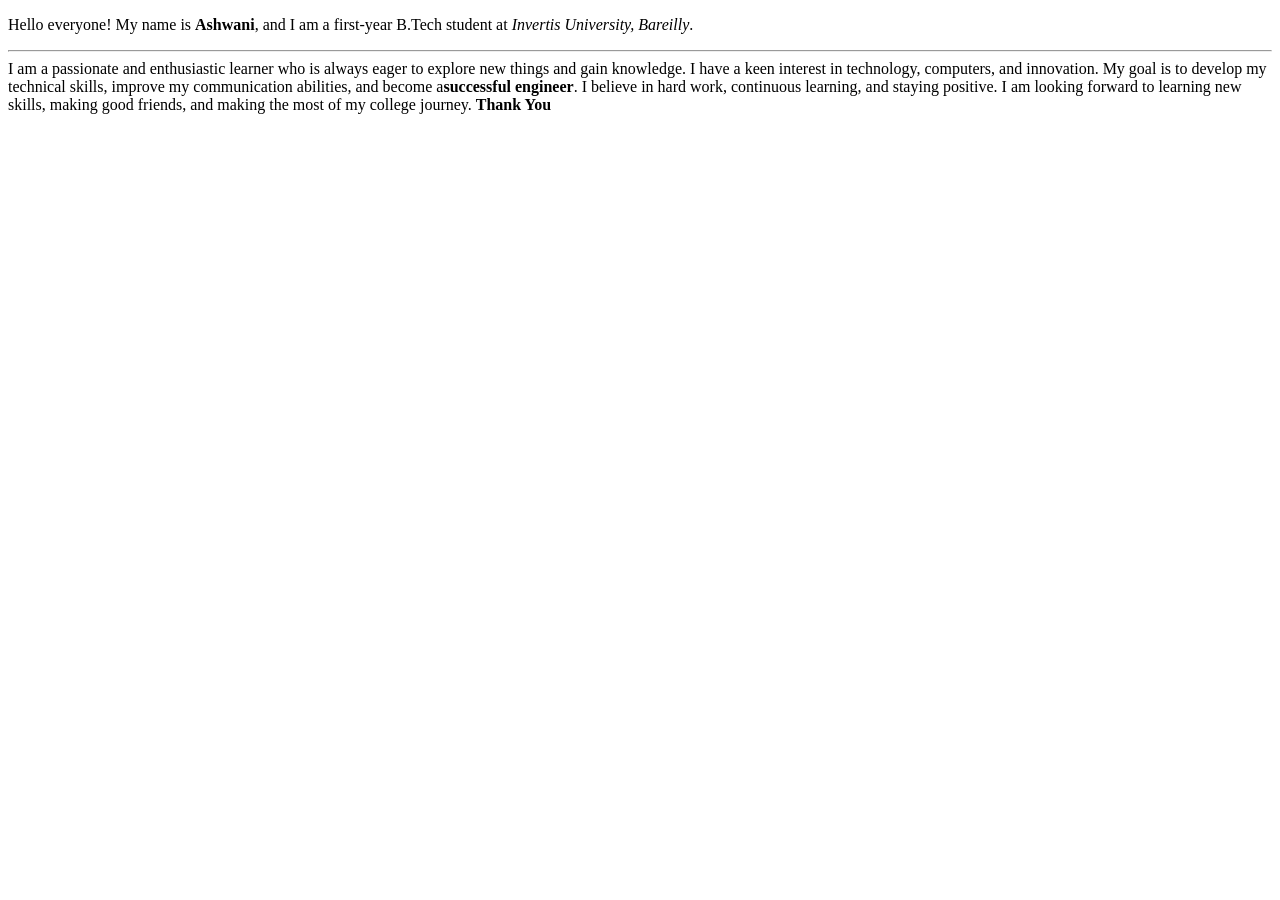
==== assignment1.html/index.html @ d5da6c68 "introductionn para" ====
<!DOCTYPE html>
<html lang="en">
<head>
    <meta charset="UTF-8">
    <meta name="viewport" content="width=device-width, initial-scale=1.0">
    <title>Document</title>
</head>
<body>
   <p>Hello everyone!

My name is <strong>Ashwani</strong>, and I am a first-year B.Tech student at <em>Invertis University, Bareilly</em>.
<hr> I am a passionate and enthusiastic learner who is always eager to explore new things and gain knowledge. I have a keen interest in technology, computers, and innovation. My goal is to develop my technical skills, improve my communication abilities, and become a<strong>successful engineer</strong>. I believe in hard work, continuous learning, and staying positive. I am looking forward to learning new skills, making good friends, and making the most of my college journey. 

<strong>Thank You</strong>  </p>
</body>
</html>
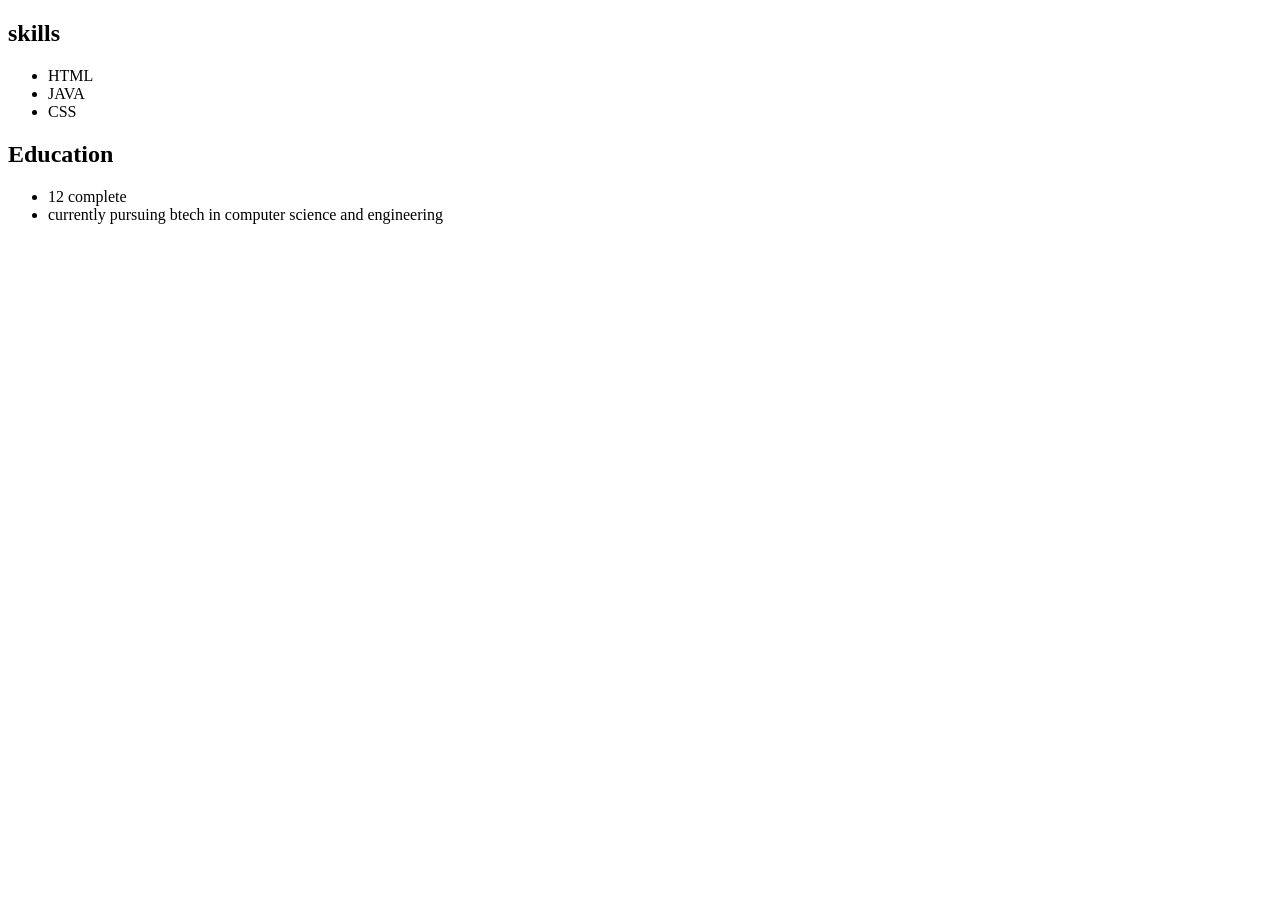
==== commit 303a1501: "skills and education" ====
--- a/assignment1.html/index.html
+++ b/assignment1.html/index.html
@@ -6,11 +6,25 @@
     <title>Document</title>
 </head>
 <body>
-   <p>Hello everyone!
+    <div class="container" id=" skills">
+        <h2>skills</h2>
+        <ul>
+            <li> HTML</li>
+            <li>JAVA</li>
+            <li>CSS</li>
 
-My name is <strong>Ashwani</strong>, and I am a first-year B.Tech student at <em>Invertis University, Bareilly</em>.
-<hr> I am a passionate and enthusiastic learner who is always eager to explore new things and gain knowledge. I have a keen interest in technology, computers, and innovation. My goal is to develop my technical skills, improve my communication abilities, and become a<strong>successful engineer</strong>. I believe in hard work, continuous learning, and staying positive. I am looking forward to learning new skills, making good friends, and making the most of my college journey. 
 
-<strong>Thank You</strong>  </p>
+        </ul>
+    </div>
+    <div class="container" id ="education">
+    <h2>Education</h2>
+    <ul>
+        <li> 12 complete</li>
+        <li>currently pursuing btech in computer science and engineering </li>
+    </ul>
+        
+    </div>
+
+
 </body>
 </html>
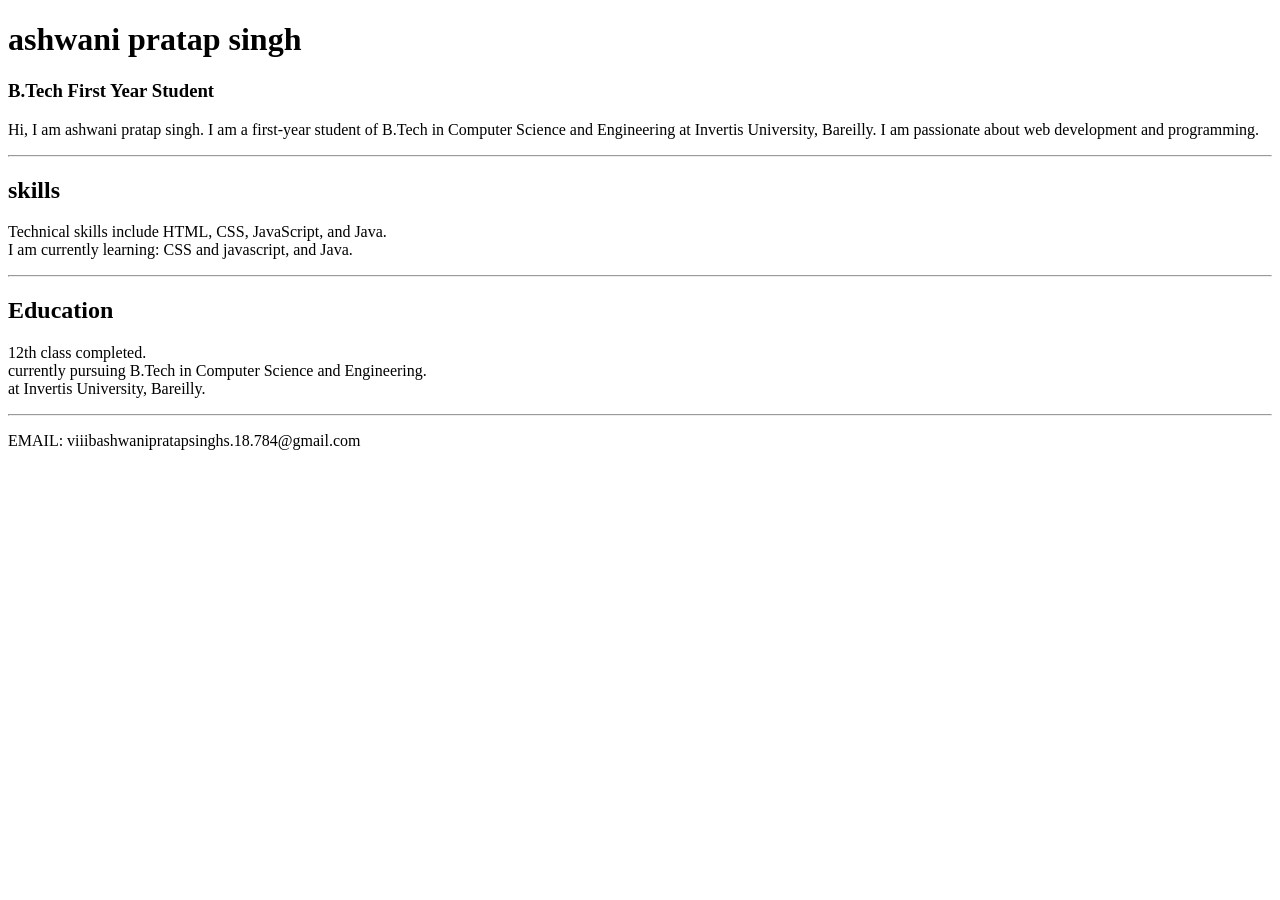
==== commit 4223b5da: "complete resume" ====
--- a/assignment1.html/index.html
+++ b/assignment1.html/index.html
@@ -1,30 +1,36 @@
-<!DOCTYPE html>
+
+    <!DOCTYPE html>
 <html lang="en">
 <head>
     <meta charset="UTF-8">
     <meta name="viewport" content="width=device-width, initial-scale=1.0">
-    <title>Document</title>
+    <title>My Remuse</title>
 </head>
 <body>
-    <div class="container" id=" skills">
+    <div>
+    <h1>ashwani pratap singh</h1>
+    <h3>B.Tech First Year Student</h3>
+    <p>Hi, I am ashwani pratap singh. I am a first-year student of B.Tech in Computer Science and Engineering at Invertis University, Bareilly. I am passionate about web development and programming.</p>
+
+    <!-- my skills and education -->
+<hr>
+    <!-- skills -->
+   <div class="container" id="skills">
         <h2>skills</h2>
-        <ul>
-            <li> HTML</li>
-            <li>JAVA</li>
-            <li>CSS</li>
-
-
-        </ul>
+        <p>Technical skills include HTML, CSS, JavaScript, and Java.<br> I am currently
+            learning: CSS and javascript, and Java.
+        </p>
     </div>
-    <div class="container" id ="education">
-    <h2>Education</h2>
-    <ul>
-        <li> 12 complete</li>
-        <li>currently pursuing btech in computer science and engineering </li>
-    </ul>
-        
+    <hr>
+<!-- education -->
+    <div class="container" id="education">
+        <h2>Education</h2>
+        <p>12th class completed.<br>
+        currently pursuing B.Tech in Computer Science and Engineering.<br>
+        at Invertis University, Bareilly.</p>
     </div>
-
-
+    </div>
 </body>
-</html>+<hr>
+<p>EMAIL: viiibashwanipratapsinghs.18.784@gmail.com</p>
+</html>
